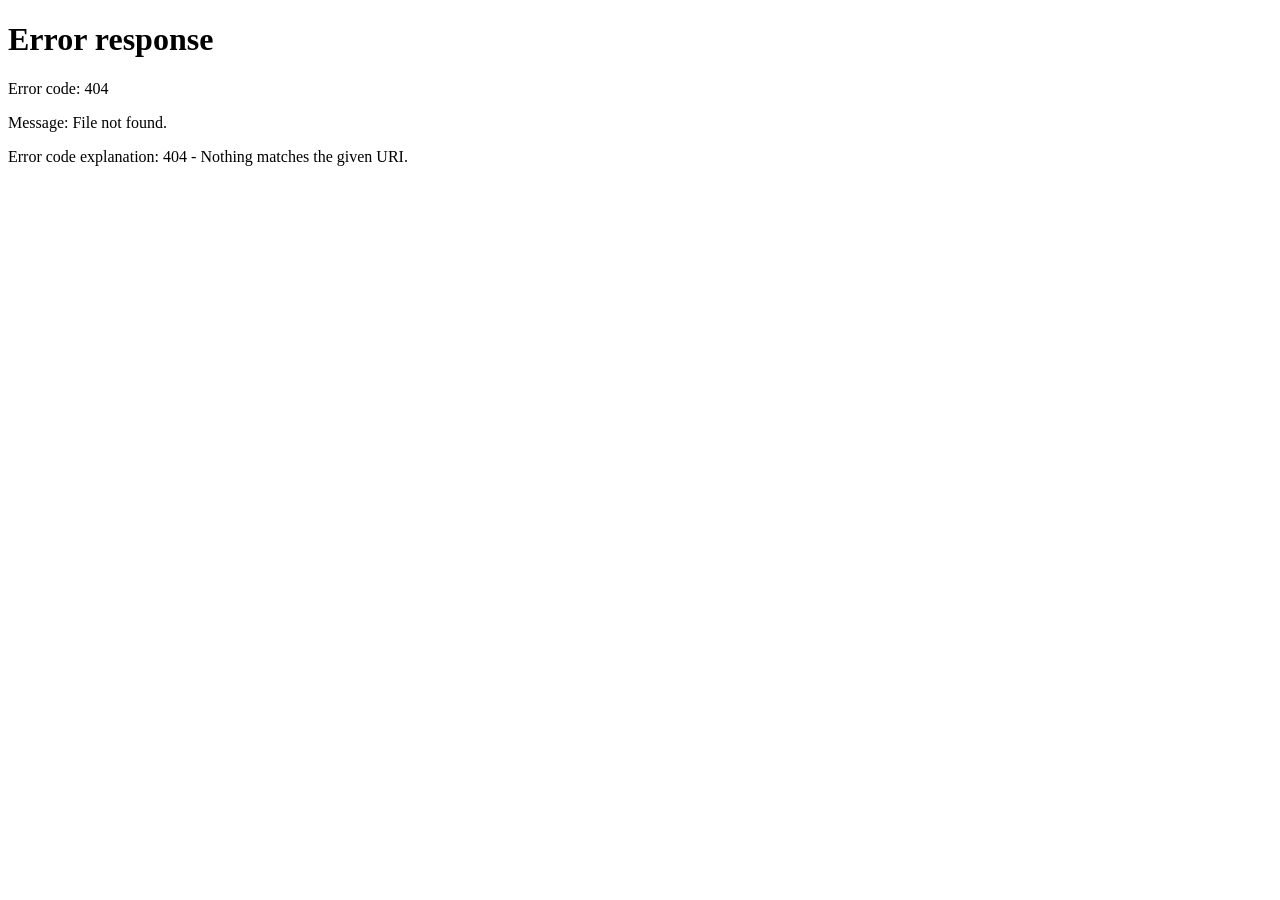
==== casino.html @ 5fa1d21c "Create casino.html" ====
<!DOCTYPE html>
<html lang="es">
<head>
    <meta charset="UTF-8">
    <meta http-equiv="refresh" content="0; twitch.com/theazuk">
    <title>Redirigiendo...</title>
</head>
<body>
    <p>Si no eres redirigido automáticamente, haz clic <a href="twitch.com/theazuk">aquí</a>.</p>
</body>
</html>
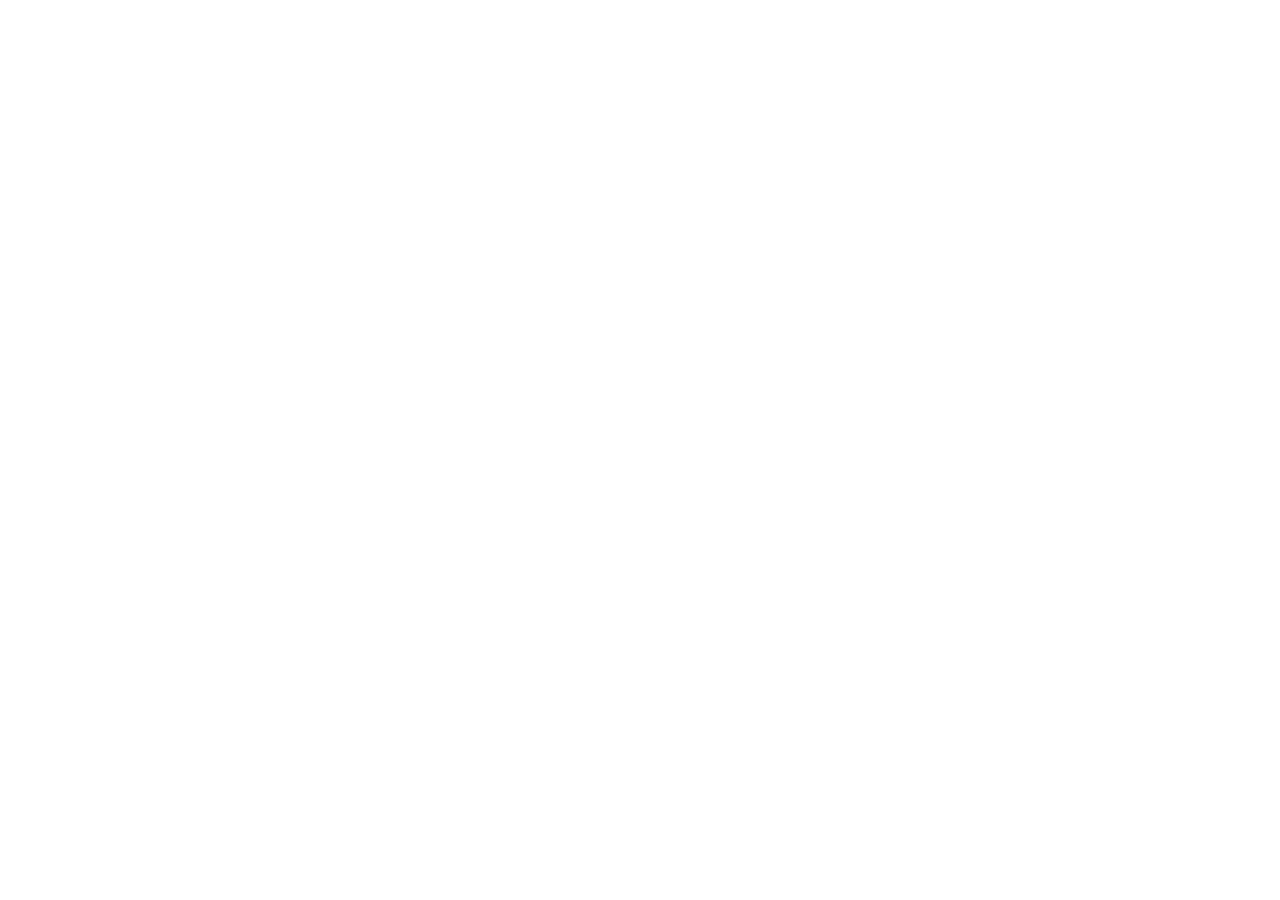
==== commit 758db40b: "Update casino.html" ====
--- a/casino.html
+++ b/casino.html
@@ -2,10 +2,10 @@
 <html lang="es">
 <head>
     <meta charset="UTF-8">
-    <meta http-equiv="refresh" content="0; twitch.com/theazuk">
+    <meta http-equiv="refresh" content="0; url=https://www.twitch.tv/theazuk">
     <title>Redirigiendo...</title>
 </head>
 <body>
-    <p>Si no eres redirigido automáticamente, haz clic <a href="twitch.com/theazuk">aquí</a>.</p>
+    <p>Si no eres redirigido automáticamente, haz clic <a href="https://www.twitch.tv/theazuk">aquí</a>.</p>
 </body>
 </html>
